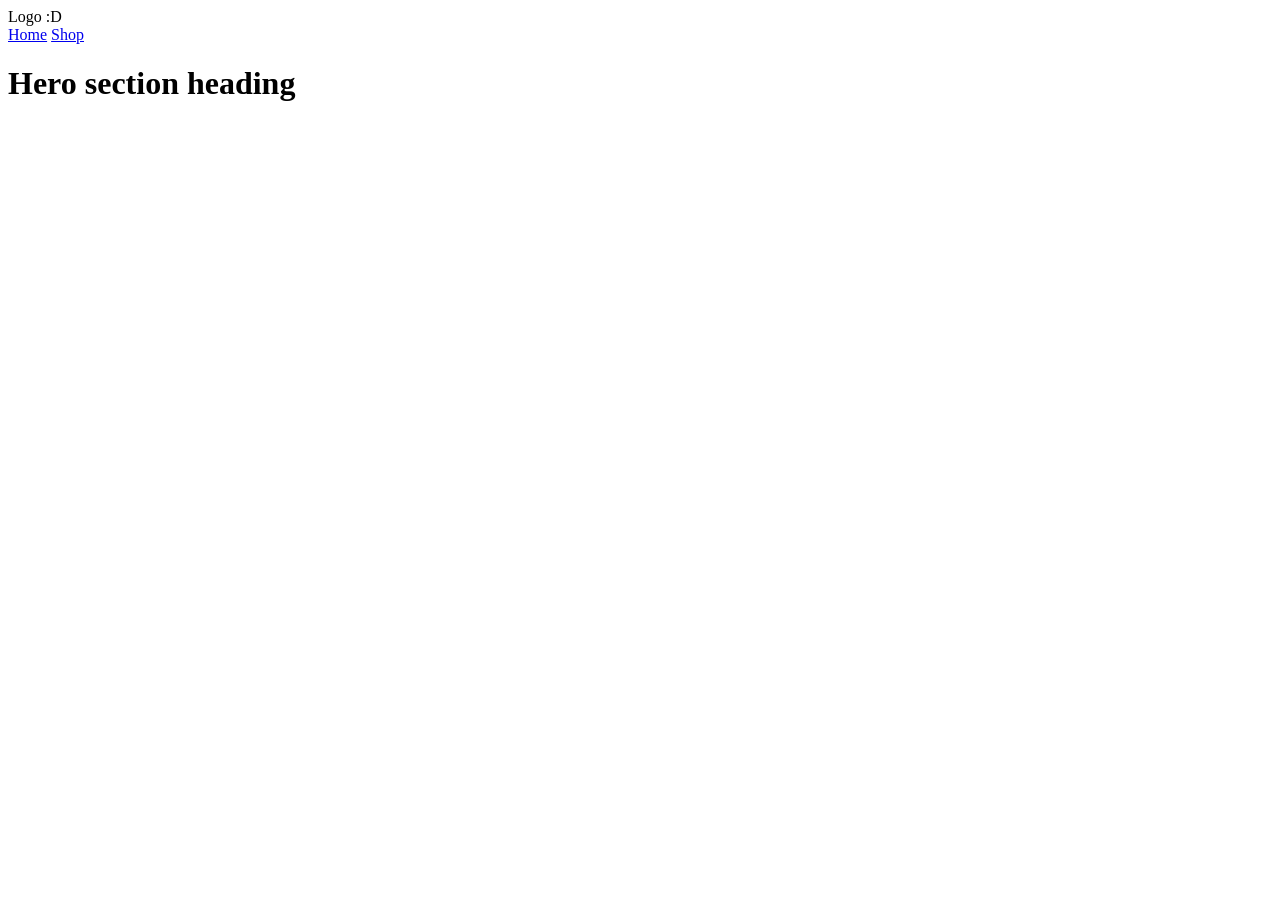
==== landing_page.html @ ede84769 "Iesāku landing page taisīt." ====
<!DOCTYPE html>
<html lang="en">
<head>
    <meta charset="UTF-8">
    <meta name="viewport" content="width=device-width, initial-scale=1.0">
    <title>Landing page</title>
    <link rel="stylesheet" ahref="styles.css">
</head>
<body>
    <header>
        <div class="header_logo">
            Logo :D
        </div>
        <div class="header_buttons">
            <a class="header_button" href="landing_page.html">Home</a>

            <a class="header_button" href="store_page.html">Shop</a>

        </div>
    </header>
    <div class="hero_section">
        <div class="hero_big_ass_title">
            <h1>Hero section heading</h1>
        </div>

    </div>
    <section>

    </section>
    <section>
        
    </section>
    <section>

    </section>
    <!-- Neesmu drošs, vai šis skaitas footeris, bet ehh good enough -->
     <footer>

     </footer>

    
</body>
</html>
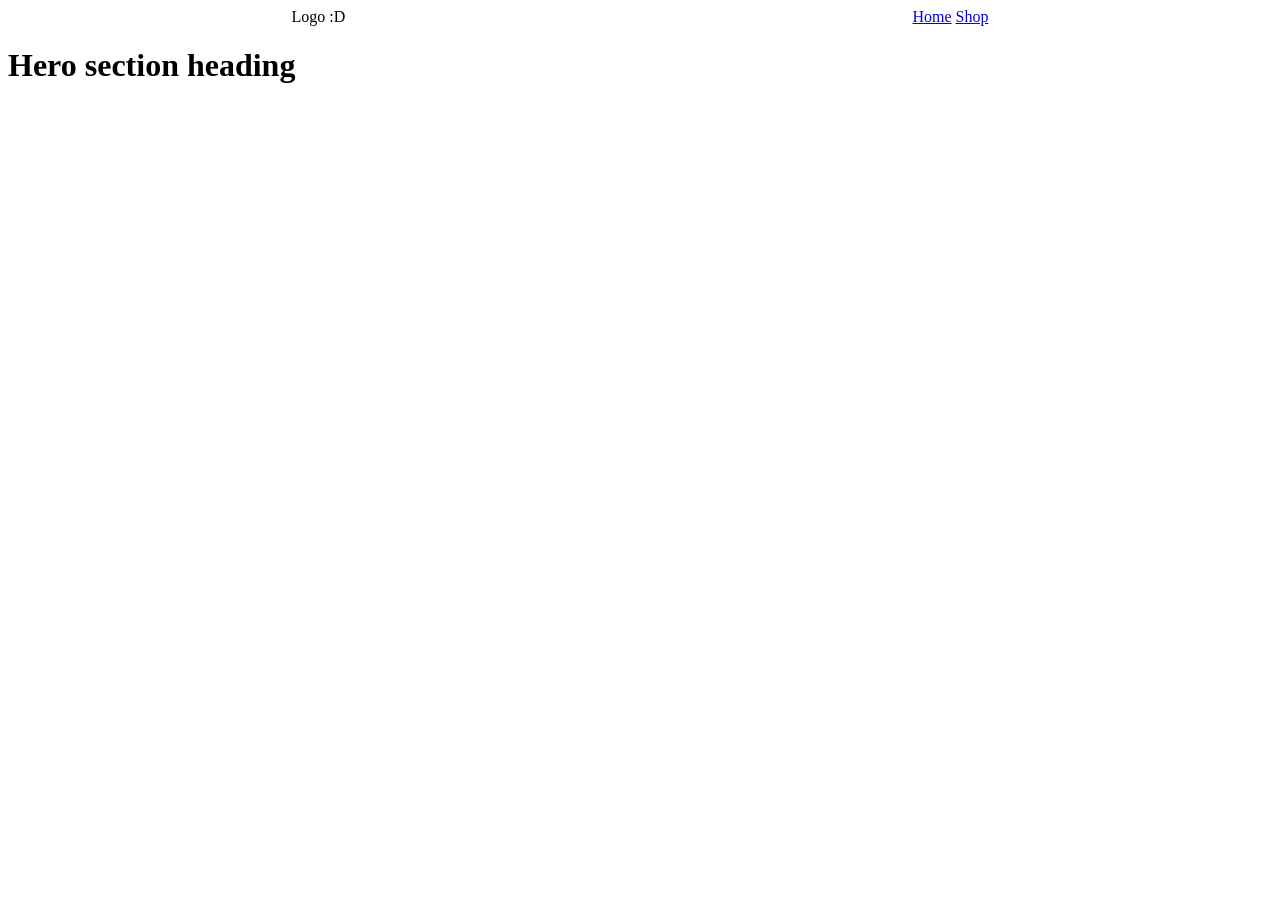
==== commit 91861199: "Iesāku veidot css stilu." ====
--- a/landing_page.html
+++ b/landing_page.html
@@ -4,7 +4,7 @@
     <meta charset="UTF-8">
     <meta name="viewport" content="width=device-width, initial-scale=1.0">
     <title>Landing page</title>
-    <link rel="stylesheet" ahref="styles.css">
+    <link rel="stylesheet" href="styles.css">
 </head>
 <body>
     <header>
--- a/styles.css
+++ b/styles.css
@@ -0,0 +1,9 @@
+body{
+    display: flex;
+    flex-direction: column;
+}
+header{
+    display: flex;
+    flex-direction: row;
+    justify-content: space-around;
+}
